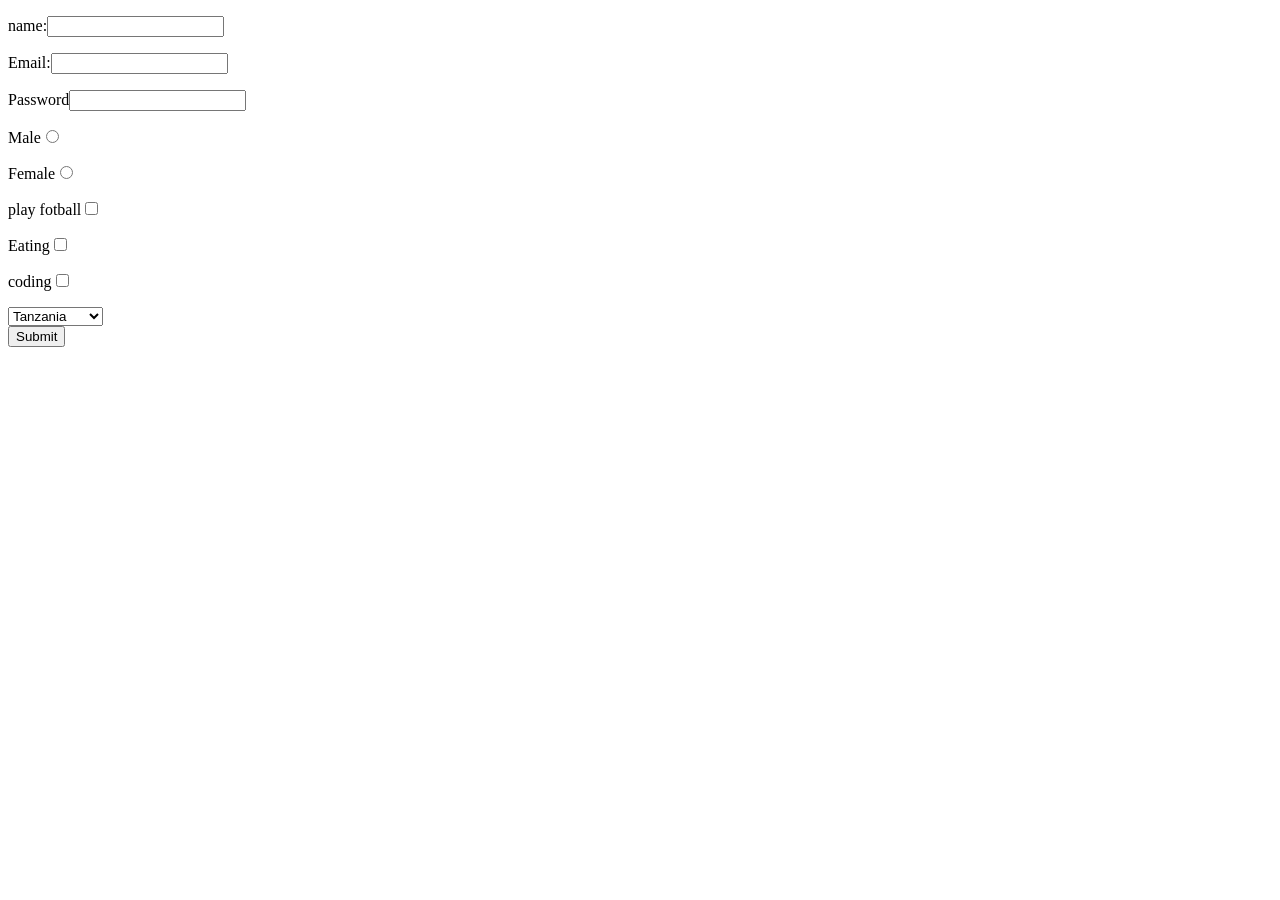
==== form.html @ fe1951a0 "add form" ====
<!DOCTYPE html>
<html lang="en">
<head>
    <title>My form</title>
</head>
<body>
    <form action="">
        <p>name:<input type="text" name="Name"></p>
        <p>Email:<input type="email" name="Email"></p>
        <p>Password<input type="password" name="Password"></p>
        <p>Male<input type="radio"></p><p>Female<input type="radio"></p>
        <p>play fotball<input type="checkbox"></p>
        <p>Eating<input type="checkbox"></p>
        <p>coding<input type="checkbox"></p>

        <select name="counrty">
            <option >Tanzania</option>
            <option >Kenya</option>
            <option >South Africa</option>
        </select>
        <br>
        <input type="submit">
    </form>
</body>
</html>
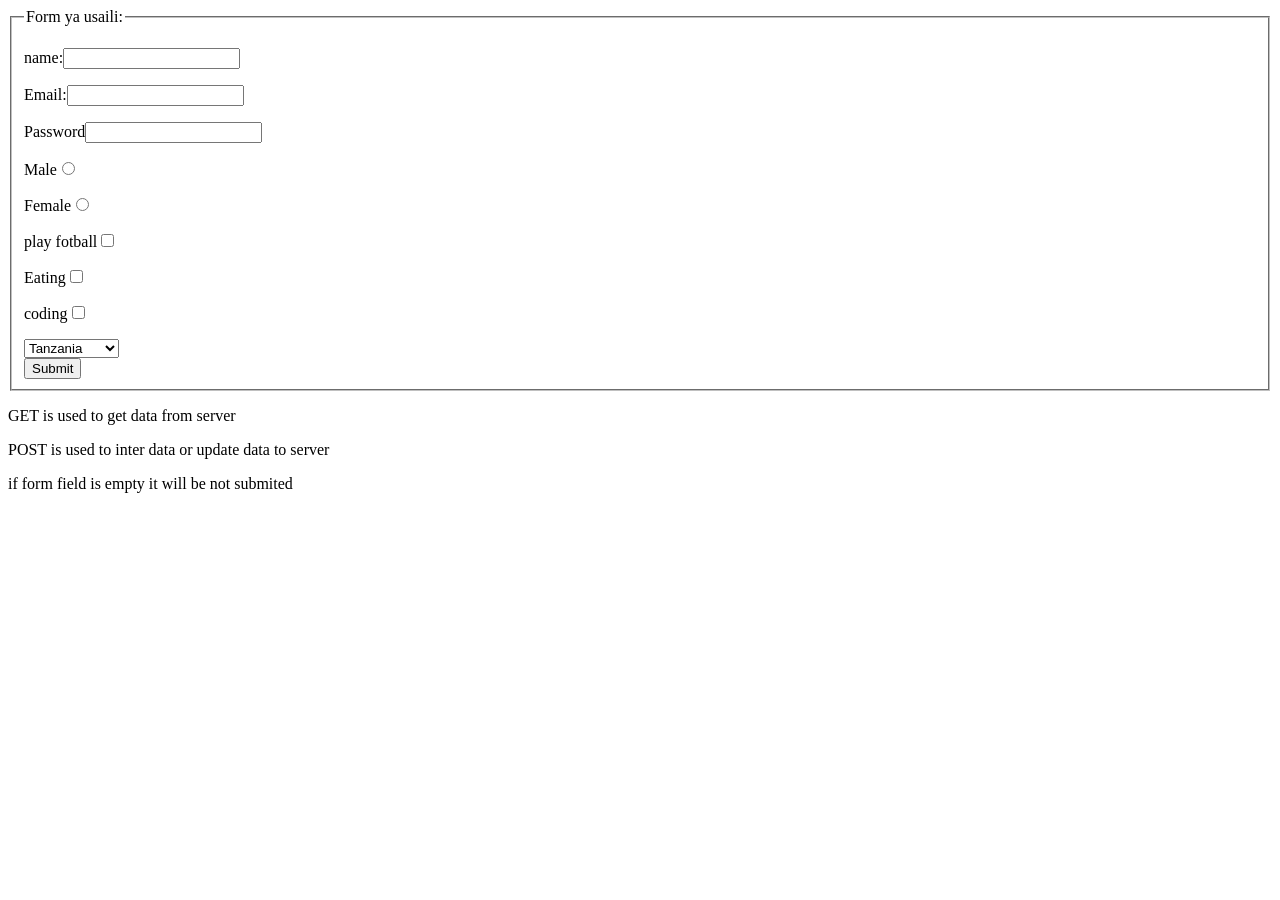
==== commit e93a03cd: "add form" ====
--- a/form.html
+++ b/form.html
@@ -5,21 +5,28 @@
 </head>
 <body>
     <form action="">
-        <p>name:<input type="text" name="Name"></p>
-        <p>Email:<input type="email" name="Email"></p>
-        <p>Password<input type="password" name="Password"></p>
-        <p>Male<input type="radio"></p><p>Female<input type="radio"></p>
-        <p>play fotball<input type="checkbox"></p>
-        <p>Eating<input type="checkbox"></p>
-        <p>coding<input type="checkbox"></p>
+        <fieldset>
+            <legend>Form ya usaili:</legend>
+            <p>name:<input type="text" name="Name"></p>
+            <p>Email:<input type="email" name="Email"></p>
+            <p>Password<input type="password" name="Password"></p>
+            <p>Male<input type="radio"></p><p>Female<input type="radio"></p>
+            <p>play fotball<input type="checkbox"></p>
+            <p>Eating<input type="checkbox"></p>
+            <p>coding<input type="checkbox"></p>
 
-        <select name="counrty">
-            <option >Tanzania</option>
-            <option >Kenya</option>
-            <option >South Africa</option>
-        </select>
-        <br>
-        <input type="submit">
+            <select name="counrty">
+                <option >Tanzania</option>
+                <option >Kenya</option>
+                <option >South Africa</option>
+            </select>
+            <br>
+            <input type="submit">
+        </fieldset>
     </form>
+
+    <p>GET is used to get data from server</p>
+    <p>POST is used to inter data or update data to server</p>
+    <p>if form field is empty it will be not submited</p>
 </body>
 </html>
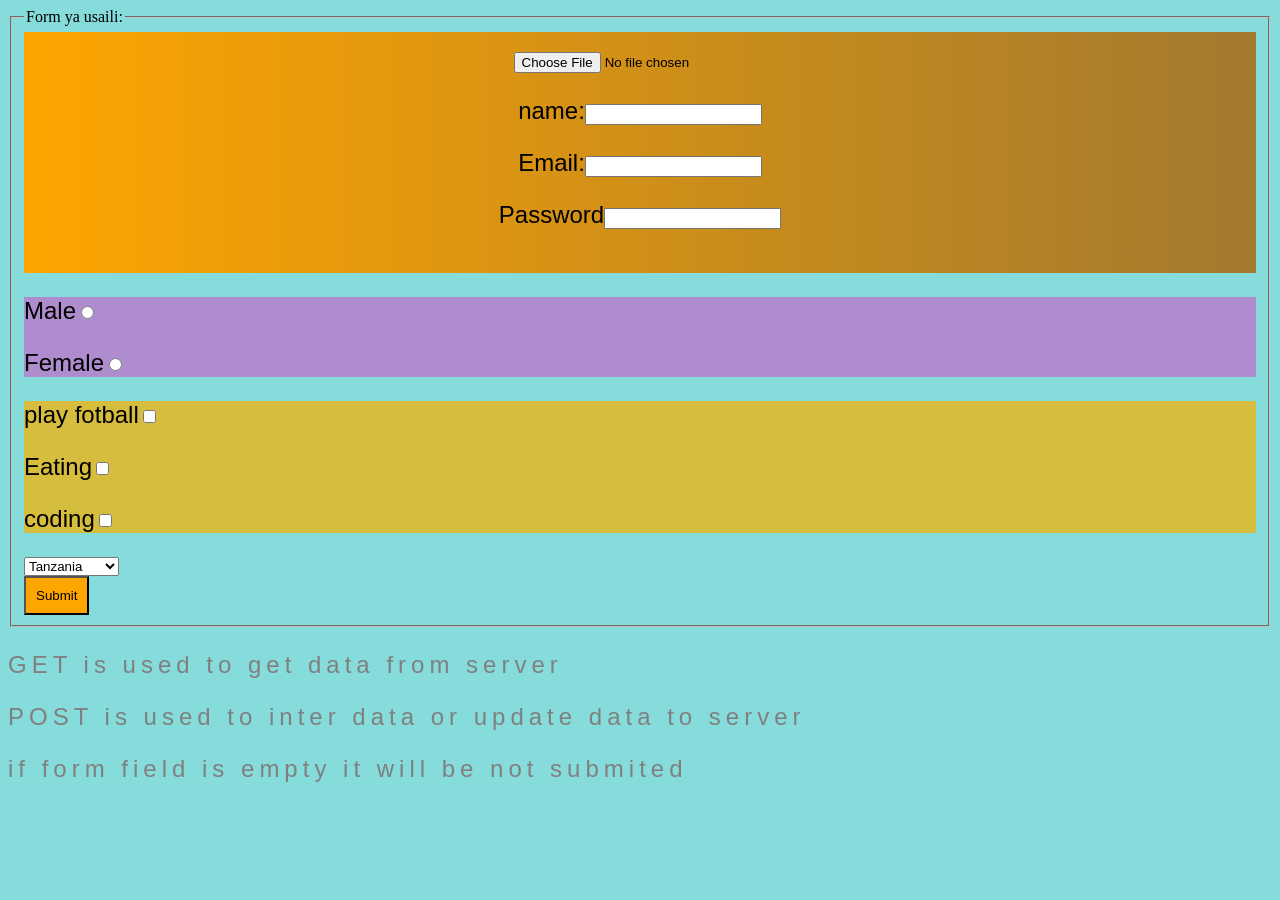
==== commit e424d257: "add css to my form" ====
--- a/form.html
+++ b/form.html
@@ -2,31 +2,41 @@
 <html lang="en">
 <head>
     <title>My form</title>
+    <link rel="stylesheet" href="style.css">
 </head>
 <body>
-    <form action="">
+    <form action="" class="fom">
         <fieldset>
             <legend>Form ya usaili:</legend>
-            <p>name:<input type="text" name="Name"></p>
-            <p>Email:<input type="email" name="Email"></p>
-            <p>Password<input type="password" name="Password"></p>
-            <p>Male<input type="radio"></p><p>Female<input type="radio"></p>
-            <p>play fotball<input type="checkbox"></p>
-            <p>Eating<input type="checkbox"></p>
-            <p>coding<input type="checkbox"></p>
+            <div class="inpt">
+                <input type="file">
+                <p>name:<input type="text" name="Name"></p>
+                <p>Email:<input type="email" name="Email"></p>
+                <p>Password<input type="password" name="Password"></p>
+            </div>
 
-            <select name="counrty">
+            <div class="radio">
+                <p>Male<input type="radio" ></p>
+                <p>Female<input type="radio"></p>
+            </div>
+            <div class="chckbox">
+                <p>play fotball<input type="checkbox"></p>
+                <p>Eating<input type="checkbox"></p>
+                <p>coding<input type="checkbox"></p>
+            </div>
+
+            <select name="counrty" >
                 <option >Tanzania</option>
                 <option >Kenya</option>
                 <option >South Africa</option>
             </select>
             <br>
-            <input type="submit">
+            <input type="submit" class="submit">
         </fieldset>
     </form>
 
-    <p>GET is used to get data from server</p>
-    <p>POST is used to inter data or update data to server</p>
-    <p>if form field is empty it will be not submited</p>
+    <p class="Qn">GET is used to get data from server</p>
+    <p class="Qn">POST is used to inter data or update data to server</p>
+    <p class="Qn">if form field is empty it will be not submited</p>
 </body>
 </html>
--- a/style.css
+++ b/style.css
@@ -0,0 +1,39 @@
+/* QN Difference between inline, internal, and external CSS
+inline css is inserted inside of html tag as attribute
+internal is inserted at top of html document but external css is writen external than linked to html seperately */
+
+/* Qn How are conflicting styles resolved?
+is solved by specify direct element we want to style */
+body{
+    background-color: rgb(134, 219, 219);
+}
+p{
+    font-family: sans-serif;
+    font-size: 1.5rem;
+    color: black;
+}
+.radio{
+    background-color: rgb(174, 140, 205);
+}
+.inpt{
+    background:linear-gradient(to right,orange,rgb(162, 122, 47));
+    padding: 20px;
+    text-align: center;
+}
+section{
+    background-color: blanchedalmond;
+}
+.chckbox{
+    background-color: rgb(214, 189, 61);
+}
+.submit{
+    background-color: orange;
+    padding: 10px;
+}
+.submit:hover{
+    background-color: orangered;
+}
+.Qn{
+    color: gray;
+    letter-spacing: 5px;
+}
